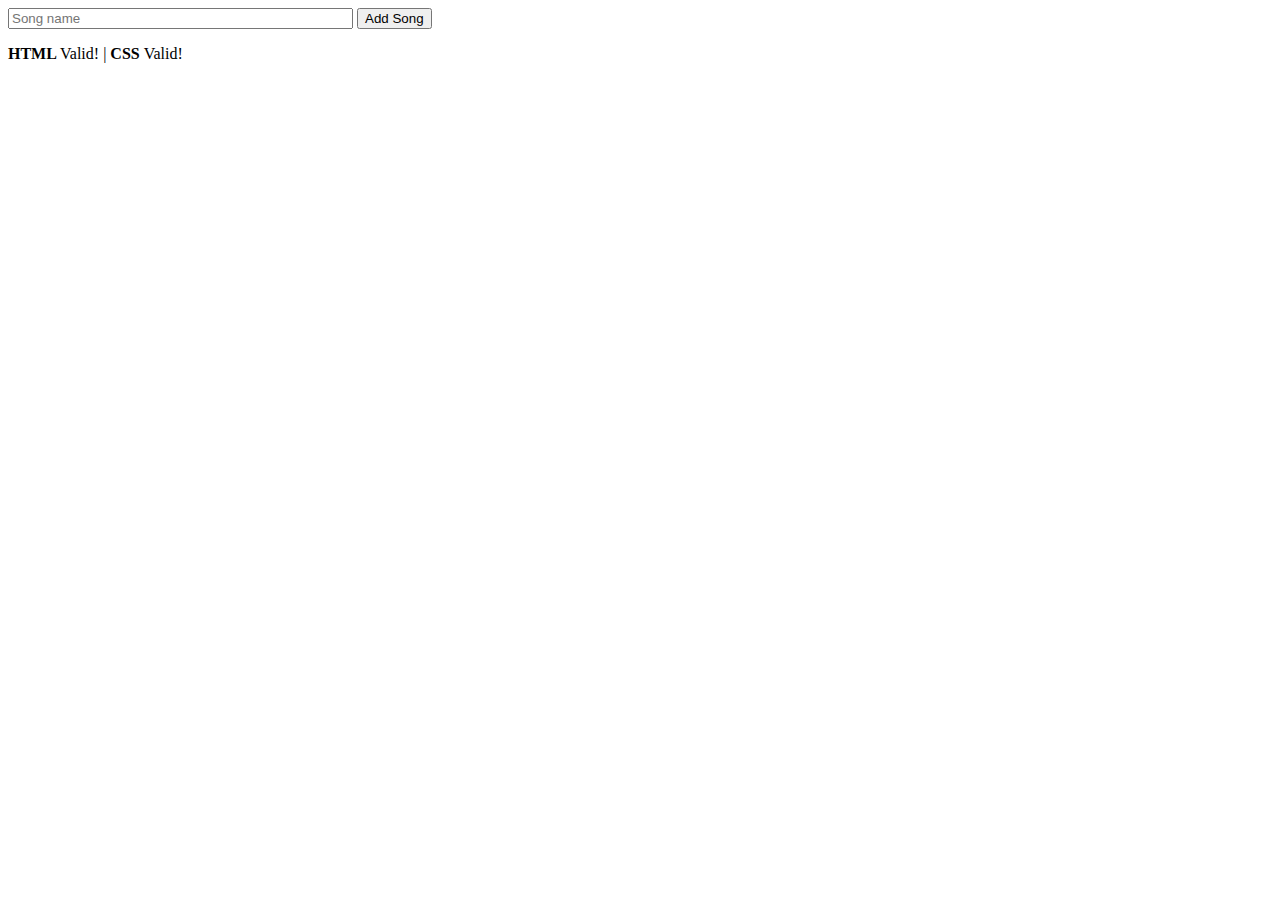
==== Webville Tunes/index.html @ 5b7a497b "Create index.html" ====
<!DOCTYPE html>
<html lang="en">
    <head>
    <title> Webville Tunes</title>
<meta charset="utf-8"> 
<script src="playslist.js"></script>
<link rel="stylesheet" href="playlist.css">

    </head>
    <body>
        <form>
            <input type="text" id="songTextInput" size="40" placeholder="Song name">
            <input type="button" id="addbutton" value="Add Song">
        </form>
        <ul id="playlist">
        </ul>
        <script>
            widnow.onload = init;
    function init() {
    var button = document.getElementById("addButton");
    button.onclick = handleButtonClick;
    }
    function handleButtonClick() {
        var TextInput = document.getelementById("songTextInput");
        var songName = textInput.value;
        if (songName == "") {
            alert("Please enter a song");
        } else {
            alert("Adding" + songName);
        }
        var li = document.createElement("li");
        li.innerHTML = songName;
        var ul = document.getElementById("playlist");
        ul.appendChild(li);
    }
    function init() {
  var loc = window.location.href;
  var HTMLvalidLinkStr = 'http://validator.w3.org/check?uri=' + loc;
  var CSSvalidLinkStr = 'http://jigsaw.w3.org/css-validator/validator?uri=' +
                        loc + '?profile=css3';
  document.getElementById("vLink1").setAttribute("href", HTMLvalidLinkStr);
  document.getElementById("vLink2").setAttribute("href", CSSvalidLinkStr);
}
window.onload = init;

    
        </script>
        <footer>
        <a id="vLink1"><strong> HTML </strong> Valid! </a> |
        <a id="vLink2"><strong> CSS </strong> Valid! </a>
        </footer>
    </body> 
</html>
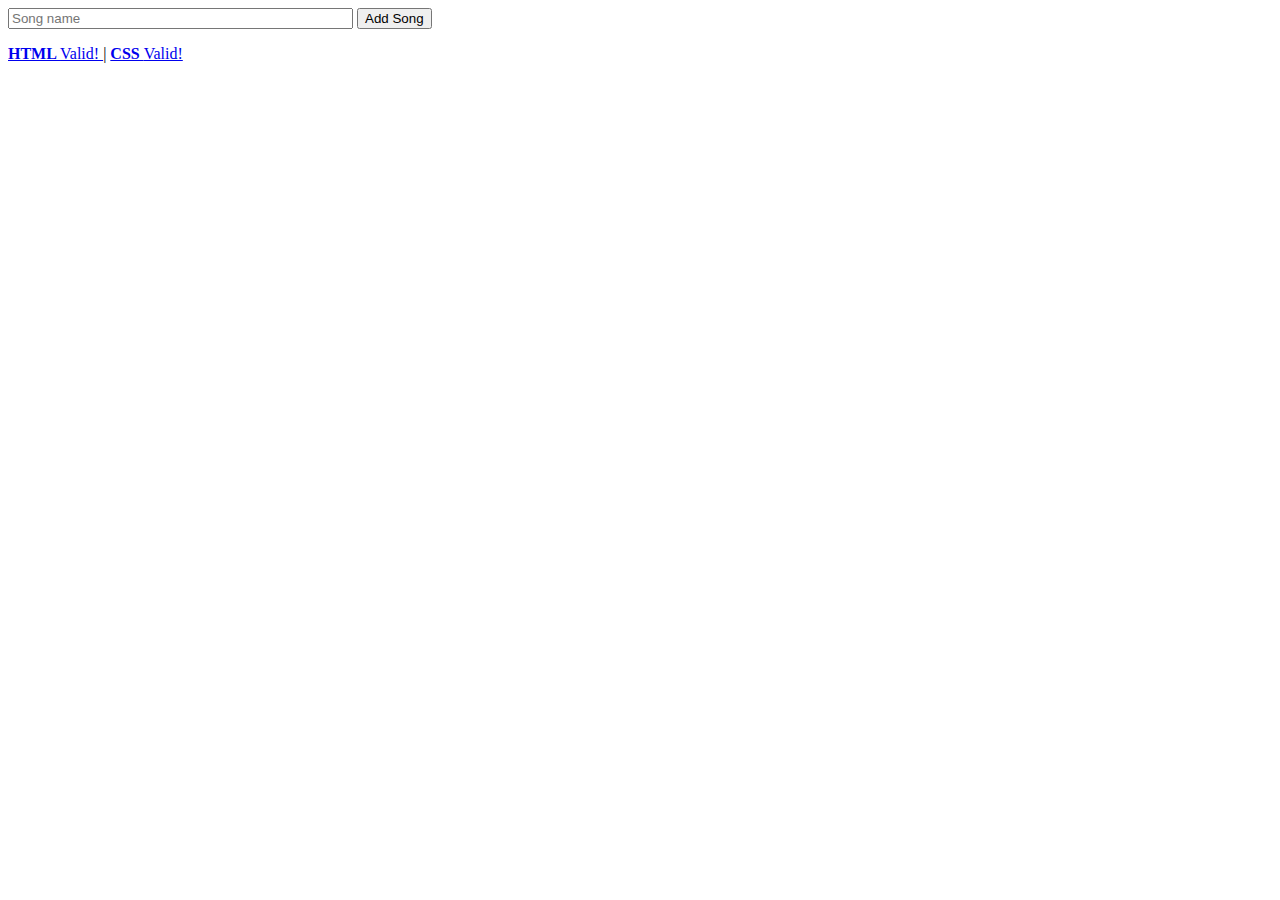
==== commit 8dd82cb1: "Update index.html" ====
--- a/Webville Tunes/index.html
+++ b/Webville Tunes/index.html
@@ -3,7 +3,7 @@
     <head>
     <title> Webville Tunes</title>
 <meta charset="utf-8"> 
-<script src="playslist.js"></script>
+<script src="playlist.js"></script>
 <link rel="stylesheet" href="playlist.css">
 
     </head>
@@ -15,25 +15,8 @@
         <ul id="playlist">
         </ul>
         <script>
-            widnow.onload = init;
-    function init() {
-    var button = document.getElementById("addButton");
-    button.onclick = handleButtonClick;
-    }
-    function handleButtonClick() {
-        var TextInput = document.getelementById("songTextInput");
-        var songName = textInput.value;
-        if (songName == "") {
-            alert("Please enter a song");
-        } else {
-            alert("Adding" + songName);
-        }
-        var li = document.createElement("li");
-        li.innerHTML = songName;
-        var ul = document.getElementById("playlist");
-        ul.appendChild(li);
-    }
-    function init() {
+           
+   function init() {
   var loc = window.location.href;
   var HTMLvalidLinkStr = 'http://validator.w3.org/check?uri=' + loc;
   var CSSvalidLinkStr = 'http://jigsaw.w3.org/css-validator/validator?uri=' +
